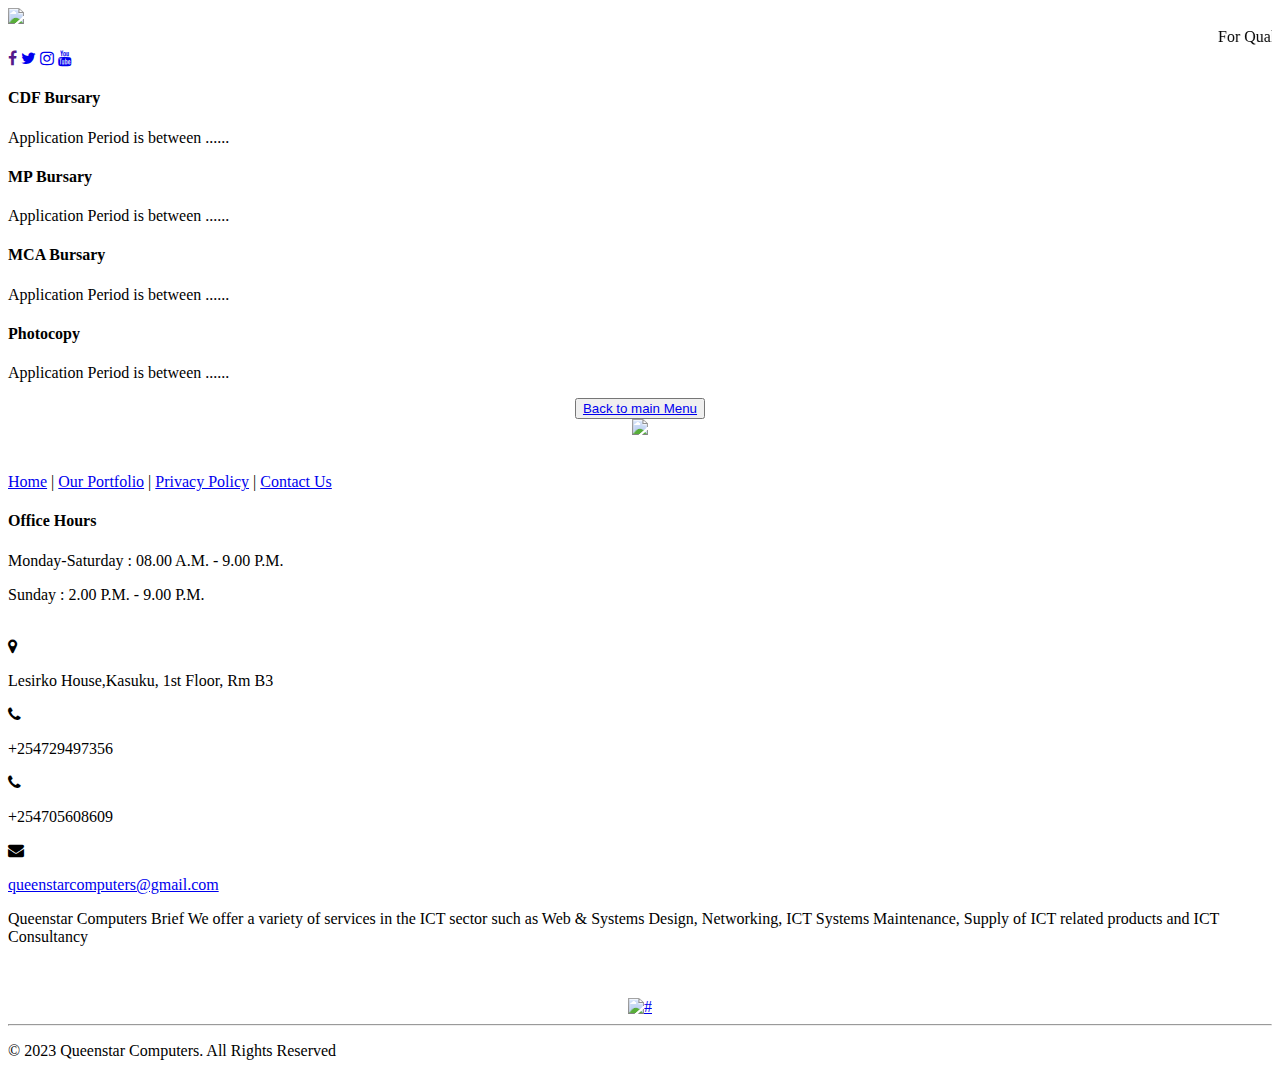
==== bursaries.html @ ffb01494 "Add files via upload" ====
<!DOCTYPE html>
<html lang="en">
<head>
    <meta charset="UTF-8">
    <meta name="viewport" content="width=device-width, initial-scale=1">
    <link rel="stylesheet" href="https://cdnjs.cloudflare.com/ajax/libs/font-awesome/4.7.0/css/font-awesome.min.css">
    <link rel="stylesheet" href="https://cdnjs.cloudflare.com/ajax/libs/font-awesome/5.15.2/css/all.min.css"/>
    <link rel="stylesheet" type="text/css" href="http://fonts.googleapis.com/css?family=Cookie" >
    <link rel="stylesheet" href="http://maxcdn.bootstrapcdn.com/font-awesome/4.2.0/css/font-awesome.min.css">
    <link rel="stylesheet" href="stylehome.css">
    <link rel="stylesheet" href="styleproducts.css">
    <link href="http://fonts.googleapis.com/css?family=Cookie" rel="stylesheet" type="text/css">
    <title>Bursaries</title>
</head>
<body>
  <!--NAVIGATION BAR-->
  <div class="header">
    <a href="index.html"><img src="Queenstar_Web_Logo_final-removebg-preview.png"></a>
  </div>
  <marquee>For Quality Products and Professional Services. We are located at Kasuku Town, Lesirko Building (Opposite Parrot), First Floor, Along Kirimangai Road. Welcome All!!!</marquee>

  <script>
  function myFunction() {
    var x = document.getElementById("myTopnav");
    if (x.className === "topnav") {
      x.className += " responsive";
    } else {
      x.className = "topnav";
    }
  }
  </script>
  
  
  
  <!---SOCIAL MEDIA-->  
  <div class="socialmedia">
    <a href="" class="facebook" ><i class="fa fa-facebook"></i></a> 
    <a href="#" class="twitter"><i class="fa fa-twitter"></i></a> 
    <a href="#" class="instagram"><i class="fa fa-instagram"></i></a> 
    <a href="#" class="youtube"><i class="fa fa-youtube"></i></a> 
  </div>

    
    <h4>CDF Bursary </h4>
    <p> Application Period is between ...... </p>
    <h4>MP Bursary </h4>
    <p> Application Period is between ...... </p>
    <h4>MCA Bursary </h4>
    <p> Application Period is between ...... </p>
    <h4>Photocopy </h4>
    <p> Application Period is between ...... </p>

<center><button> <a href= "index.html"> Back to main Menu </a></button> </center> 
<!--FOOTER-->
<footer class="footer-distributed">
    <div class="footer-left">
    <center><img src="Queenstar_Web_Logo_final-removebg-preview.png"> </center>  <br>
      <p class="footer-links">
        <a href="index.php">Home</a>
        |
        <a href="ourservices.html">Our Portfolio</a>
        |
        <a href="privacypolicy.html">Privacy Policy</a>
        |
        <a href="contact.php">Contact Us</a>
  
      </p>
      <div class="office-hours">
        <h4> Office Hours </h4>
        <p>Monday-Saturday :  08.00 A.M. - 9.00 P.M.</p> 
        <p> Sunday : 2.00 P.M. - 9.00 P.M.</p> 
      </div>
      <br>
    </div>
  
    <div class="footer-center">
      <div>
        <i class="fa fa-map-marker"></i>
          <p><span>Lesirko House,Kasuku,
           1st Floor, Rm B3</span>
          </p>
      </div>
      <div>
        <i class="fa fa-phone"></i>
        <p>+254729497356</p>
      </div>
      <div>
        <i class="fa fa-phone"></i>
        <p>+254705608609</p>
      </div>
      <div>
        <i class="fa fa-envelope"></i>
        <p><a href="#">queenstarcomputers@gmail.com</a></p>
      </div>
    </div>
    <div class="footer-right">
      <p class="footer-company-about">
        <span> Queenstar Computers Brief</span>
        We offer a variety of services in the ICT sector such as Web & Systems Design, Networking, ICT Systems Maintenance, Supply of ICT related products and ICT Consultancy</p>
   
      <br><br>
  <!---Whatsapp chat-->
  <div style="text-align:center;">
    <a href="https://wa.me/2540729497356?text=">
      <img src="whatsapp-removebg-preview.png" alt="#" style="width:20%">
    </a> 
  </div>
  
    </div>
    <hr>
    <p class="footer-company-name">© 2023 Queenstar Computers. All Rights Reserved</p>
  </footer>
    
</body>
</html>
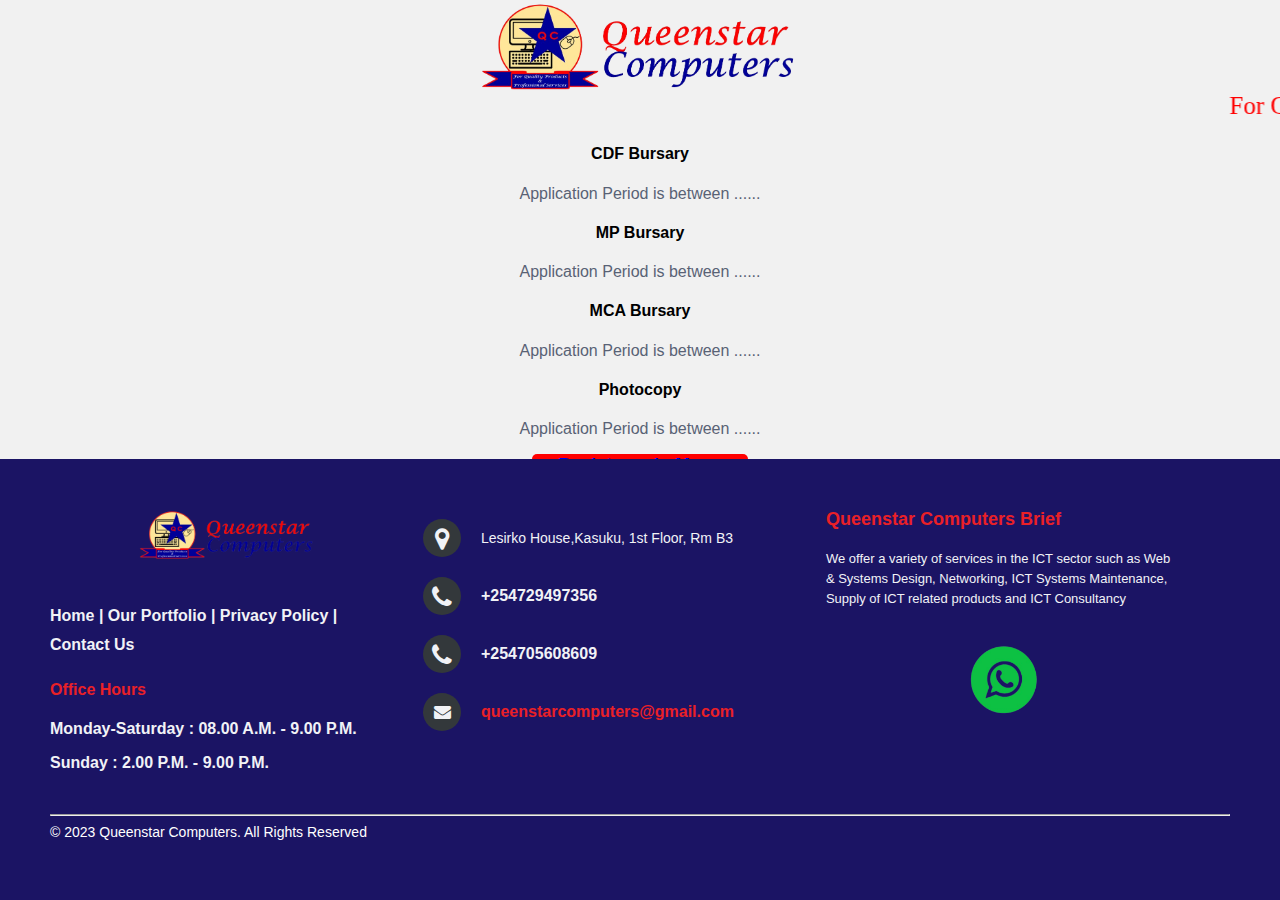
==== commit b26ff0e3: "Update bursaries.html" ====
--- a/bursaries.html
+++ b/bursaries.html
@@ -30,17 +30,7 @@
   }
   </script>
   
-  
-  
-  <!---SOCIAL MEDIA-->  
-  <div class="socialmedia">
-    <a href="" class="facebook" ><i class="fa fa-facebook"></i></a> 
-    <a href="#" class="twitter"><i class="fa fa-twitter"></i></a> 
-    <a href="#" class="instagram"><i class="fa fa-instagram"></i></a> 
-    <a href="#" class="youtube"><i class="fa fa-youtube"></i></a> 
-  </div>
-
-    
+<center>
     <h4>CDF Bursary </h4>
     <p> Application Period is between ...... </p>
     <h4>MP Bursary </h4>
@@ -49,7 +39,7 @@
     <p> Application Period is between ...... </p>
     <h4>Photocopy </h4>
     <p> Application Period is between ...... </p>
-
+</center>
 <center><button> <a href= "index.html"> Back to main Menu </a></button> </center> 
 <!--FOOTER-->
 <footer class="footer-distributed">
@@ -112,4 +102,4 @@
   </footer>
     
 </body>
-</html>+</html>
--- a/stylehome.css
+++ b/stylehome.css
@@ -0,0 +1,411 @@
+* {
+    box-sizing: border-box;
+
+  }
+  body {
+    margin:0;
+    padding: 0;
+    font-family:Arial;
+
+  }
+  body p {
+    color: #596275;
+
+  }
+
+  /*HEADER LOGO IMAGE*/
+  .header img{
+    padding: 0px 0px;
+    display: block;
+  margin-left: auto;
+  margin-right: auto;
+  width: 25%;
+  }
+  .topnav {
+    overflow:hidden;
+    background-color:#1B1464;
+    position:static;
+    top: 0px;
+    width: 100%;
+  }
+  
+  .topnav a {
+    float: left;
+    display: block;
+    color: white;
+    text-align: center;
+    padding: 10px 12px;
+    text-decoration: none;
+    font-size: 14px;
+    font-weight:lighter;
+    
+  }
+  
+  .active {
+    background-color: #EA2027;
+    color: white;
+  }
+  
+  .topnav .icon {
+    display: none;
+  }
+  
+  .dropdown {
+    float: left;
+    overflow: hidden;
+  }
+  
+  .dropdown .dropbtn {
+    font-size: 14px; 
+    border: none;
+    outline: none;
+    color: white;
+    padding: 10px 12px;
+    background-color: inherit;
+    font-family: inherit;
+    margin: 0;
+  }
+  .dropbtn{
+    font-weight:lighter;
+
+  }
+  .dropdown-content {
+    font-weight: inherit;   
+    display: none;
+    position: absolute;
+    background-color: #0984e3;
+    min-width: 160px;
+    box-shadow: 0px 8px 16px 0px rgba(0,0,0,0.2);
+    z-index: 1;
+  }
+  
+  .dropdown-content a {
+    float: none;
+    color: white;
+    padding: 10px 12px;
+    text-decoration: none;
+    display: block;
+    text-align: left;
+    font-weight:lighter;
+
+  }
+  
+  .topnav a:hover, .dropdown:hover .dropbtn {
+    background-color: #0984e3;
+    color: white;
+  }
+  
+  .dropdown-content a:hover {
+    background-color: #1B1464;
+    color: white;
+  }
+  
+  .dropdown:hover .dropdown-content {
+    display: block;
+  }
+  
+  @media screen and (max-width: 600px) {
+    .topnav a:not(:first-child), .dropdown .dropbtn {
+      display: none;
+    }
+    .topnav a.icon {
+      float: right;
+      display: block;
+    }
+  }
+  
+  @media screen and (max-width: 600px) {
+    .topnav.responsive {position: relative;}
+    .topnav.responsive .icon {
+      position: absolute;
+      right: 0;
+      top: 0;
+    }
+    .topnav.responsive a {
+      float: none;
+      display: block;
+      text-align: left;
+    }
+    .topnav.responsive .dropdown {float: none;}
+    .topnav.responsive .dropdown-content {position: relative;}
+    .topnav.responsive .dropdown .dropbtn {
+      display: block;
+      width: 100%;
+      text-align: left;
+    }
+  }
+
+
+  /* SOCIAL MEDIA */
+.socialmedia {
+  position: fixed;
+  top: 50%;
+  -webkit-transform: translateY(-50%);
+  -ms-transform: translateY(-50%);
+  transform: translateY(-50%);
+}
+
+.socialmedia a {
+  display: block;
+  text-align: center;
+  padding: 16px;
+  transition: all 0.3s ease;
+  color: white;
+  font-size: 16px;
+  border-radius: 50%;
+  width:50px;
+
+}
+
+.socialmedia a:hover {
+  background-color: #000;
+}
+
+.facebook {
+  background: #3B5998;
+  color: white;
+}
+
+.twitter {
+  background: #55ACEE;
+  color: white;
+}
+
+.instagram {
+  background: #dd4b39;
+  color: white;
+}
+
+.tiktok {
+  background: #007bb5;
+  color: white;
+}
+
+.youtube {
+  background: #bb0000;
+  color: white;
+}
+
+  
+ /*FOOTER*/
+/* The footer is fixed to the bottom of the page */
+footer{
+	position: fixed;
+	bottom: 0;
+}
+
+@media (max-height:800px){
+	footer { position: static; }
+	header { padding-top:40px; }
+}
+
+
+.footer-distributed{
+	background-color: #1B1464;
+	box-sizing: border-box;
+	width: 100%;
+	text-align: left;
+	font: bold 16px sans-serif;
+	padding: 50px 50px 60px 50px;
+	margin-top: 80px;
+}
+
+.footer-distributed .footer-left,
+.footer-distributed .footer-center,
+.footer-distributed .footer-right{
+	display: inline-block;
+	vertical-align: top;
+}
+
+/* Footer left */
+
+.footer-distributed .footer-left{
+	width: 30%;
+}
+
+.footer-distributed h3{
+	color:  #f1f2f6;
+	font: normal 36px 'Cookie', cursive;
+	margin: 0;
+}
+
+/* The company logo */
+
+.footer-distributed .footer-left img{
+	width: 50%;
+  margin-left: 0px;
+}
+.footer-left img{
+	width: 50%;
+  margin-left: 10%;
+  text-align: center;
+}
+.footer-distributed h3 span{
+	color:  #EA2027;
+}
+
+.office-hours h4 {
+  color:#EA2027;
+
+}
+.office-hours p{
+  color:#f1f2f6;
+
+}
+/* Footer links */
+
+.footer-distributed .footer-links{
+	color:  #f1f2f6;
+	margin: 20px 0 12px;
+}
+
+.footer-distributed .footer-links a{
+	display:inline-block;
+	line-height: 1.8;
+	text-decoration: none;
+	color:  inherit;
+}
+
+.footer-distributed .footer-company-name{
+	color:  white;
+	font-size: 14px;
+	font-weight: normal;
+	margin: 0;
+}
+
+/* Footer Center */
+
+.footer-distributed .footer-center{
+	width: 35%;
+}
+
+
+.footer-distributed .footer-center i{
+	background-color:  #33383b;
+	color: #f1f2f6;
+	font-size: 25px;
+	width: 38px;
+	height: 38px;
+	border-radius: 50%;
+	text-align: center;
+	line-height: 42px;
+	margin: 10px 15px;
+	vertical-align: middle;
+}
+
+.footer-distributed .footer-center i.fa-envelope{
+	font-size: 17px;
+	line-height: 38px;
+}
+
+.footer-distributed .footer-center p{
+	display: inline-block;
+	color: #f1f2f6;
+	vertical-align: middle;
+	margin:0;
+}
+
+.footer-distributed .footer-center p span{
+	display:block;
+	font-weight: normal;
+	font-size:14px;
+	line-height:2;
+}
+
+.footer-distributed .footer-center p a{
+	color:  #EA2027;
+	text-decoration: none;;
+}
+
+
+/* Footer Right */
+
+.footer-distributed .footer-right{
+	width: 30%;
+}
+
+.footer-distributed .footer-company-about{
+	line-height: 20px;
+	color:  #f1f2f6;
+	font-size: 13px;
+	font-weight: normal;
+	margin: 0;
+}
+
+.footer-distributed .footer-company-about span{
+	display: block;
+	color:  #EA2027;
+	font-size: 18px;
+	font-weight: bold;
+	margin-bottom: 20px;
+}
+
+.footer-distributed .footer-icons{
+	margin-top: 25px;
+}
+
+.footer-distributed .footer-icons a{
+	display: inline-block;
+	width: 35px;
+	height: 35px;
+	cursor: pointer;
+	background-color:  #EA2027;
+	border-radius: 2px;
+
+	font-size: 20px;
+	color: #f1f2f6;
+	text-align: center;
+	line-height: 35px;
+
+	margin-right: 5px;
+	margin-bottom: 5px;
+}
+.footer-icons {
+	margin-left: 20px;
+}
+/* Here is the code for Responsive Footer */
+/* You can remove below code if you don't want Footer to be responsive */
+
+
+@media (max-width: 880px) {
+
+	.footer-distributed .footer-left,
+	.footer-distributed .footer-center,
+	.footer-distributed .footer-right{
+		display: block;
+		width: 100%;
+		margin-bottom: 40px;
+		text-align: center;
+	}
+
+	.footer-distributed .footer-center i{
+		margin-left: 0;
+	}
+
+}
+
+/* END OF FOOTER*/
+
+/* BACK TO TOP BUTTON*/
+#myBtn {
+  display: none;
+  position: fixed;
+  bottom: 23px;
+  right: 23px;
+  z-index: 99;
+  font-size: 18px;
+  border: none;
+  outline: none;
+  background-color: #EA2027;
+  color: white;
+  cursor: pointer;
+  padding: 5px;
+  border-radius: 4px;
+}
+
+#myBtn:hover {
+  background-color: #555;
+}
+
+
+
--- a/styleproducts.css
+++ b/styleproducts.css
@@ -0,0 +1,168 @@
+* {
+    box-sizing: border-box;
+
+  }
+  
+  body {
+    background-color: #f1f1f1;
+    padding: 0;
+    font-family:Arial;
+  }
+  
+  /* Center website */
+  .main {
+    max-width: 1500px;
+    margin: 30px;
+  }
+  
+  h1 {
+    font-size: 50px;
+    word-break: break-all;
+  }
+  
+  .row {
+    margin: 10px -16px;
+  }
+  
+  /* Add padding BETWEEN each column */
+  .row,
+  .row > .column {
+    padding: 8px;
+  }
+  
+  /* Create 4 equal columns that floats next to each other */
+  .column {
+    float: left;
+    width:25%;
+    display: none; /* Hide all elements by default */
+  }
+  
+  /* Clear floats after rows */ 
+  .row:after {
+    content: "";
+    display: table;
+    clear: both;
+  }
+  
+  /* Content */
+  .content {
+    background-color: white;
+    padding: 10px;
+  }
+  
+  .content a{
+   line-height:0.51cm;
+  }
+  
+  /* The "show" class is added to the filtered elements */
+  .show {
+    display: block;
+  }
+  
+  /* Style the buttons */
+  .btn {
+    border: none;
+    outline: none;
+    padding: 12px 16px;
+    background-color: blue;
+    cursor: pointer;
+    margin-bottom: 5px;
+    color:white;
+  }
+  
+  .btn:hover {
+    background-color:grey;
+  }
+  
+  .btn.active {
+    background-color: purple;
+    color: white;
+  }
+  /* Responsive layout - makes the two columns stack on top of each other instead of next to each other */
+  @media screen and (max-width: 600px) {
+    .column {
+      width: 100%;
+    }
+  }
+
+
+  
+  
+  /*@import url(https://fonts.googleapis.com/css?family=Open+Sans:400, 300, 600, 700);*/
+ .btn2 {
+    padding: 1em 2.1em 1.1em;
+    border-radius: 3px;
+    margin: 8px 8px 8px 8px;
+    color: white;
+    background-color: #fbdedb;
+    display: inline-block;
+    background: #e74c3c;
+    -webkit-transition: 0.3s;
+    -moz-transition: 0.3s;
+    -o-transition: 0.3s;
+    transition: 0.3s;
+    font-family: sans-serif;
+    font-weight: 800;
+    font-size: .85em;
+    text-transform: uppercase;
+    text-align: center;
+    text-decoration: none;
+    -webkit-box-shadow: 0em -0.3rem 0em rgba(0, 0, 0, 0.1) inset;
+    -moz-box-shadow: 0em -0.3rem 0em rgba(0, 0, 0, 0.1) inset;
+    box-shadow: 0em -0.3rem 0em rgba(0, 0, 0, 0.1) inset;
+    position: relative;
+}
+.btn2:hover, .btn:focus {
+    opacity: 0.8;
+}
+.btn2:active {
+    -webkit-transform: scale(0.80);
+    -moz-transform: scale(0.80);
+    -ms-transform: scale(0.80);
+    -o-transform: scale(0.80);
+    transform: scale(0.80);
+}
+.btn2.block {
+    display: block !important;
+}
+.btn2.circular {
+  border-radius: 50em !important;
+}
+
+marquee {
+  font-family: cursive;
+  color: red;
+  font-size: 25px;
+  text-shadow: #fbdedb;
+}
+
+@media screen and (max-width: 600px) {
+  marquee {
+    width: 100%;
+    font-size: 15px;
+  }
+}
+button{
+
+  background-color: red;
+  border: none;
+  border-radius: 5px;
+  text-decoration: none;
+}
+button a{
+
+  
+  text-decoration: none;
+  padding: 20px 20px;
+  font-size: 18px;
+  font-weight:bolder;
+}
+
+.content h4{
+  text-align: center;
+  color:blue;
+}
+
+.content p{
+  text-align: center;
+}